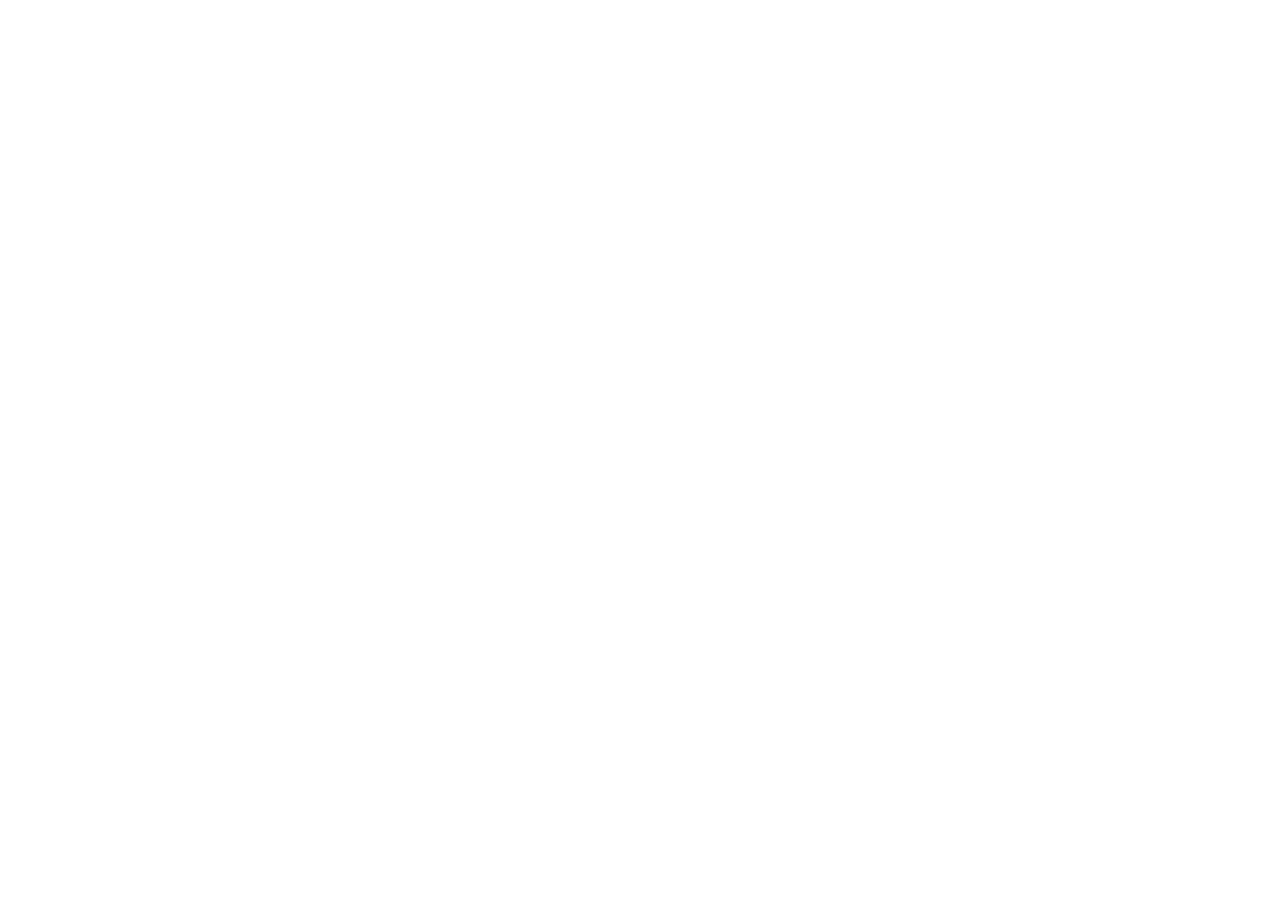
==== pagina1.html @ 782e9747 "Paginas" ====
<!DOCTYPE html>
<html lang="en">
<head>
    <meta charset="UTF-8">
    <meta http-equiv="X-UA-Compatible" content="IE=edge">
    <meta name="viewport" content="width=device-width, initial-scale=1.0">
    <title>Document</title>
</head>
<body>
    
</body>
</html>
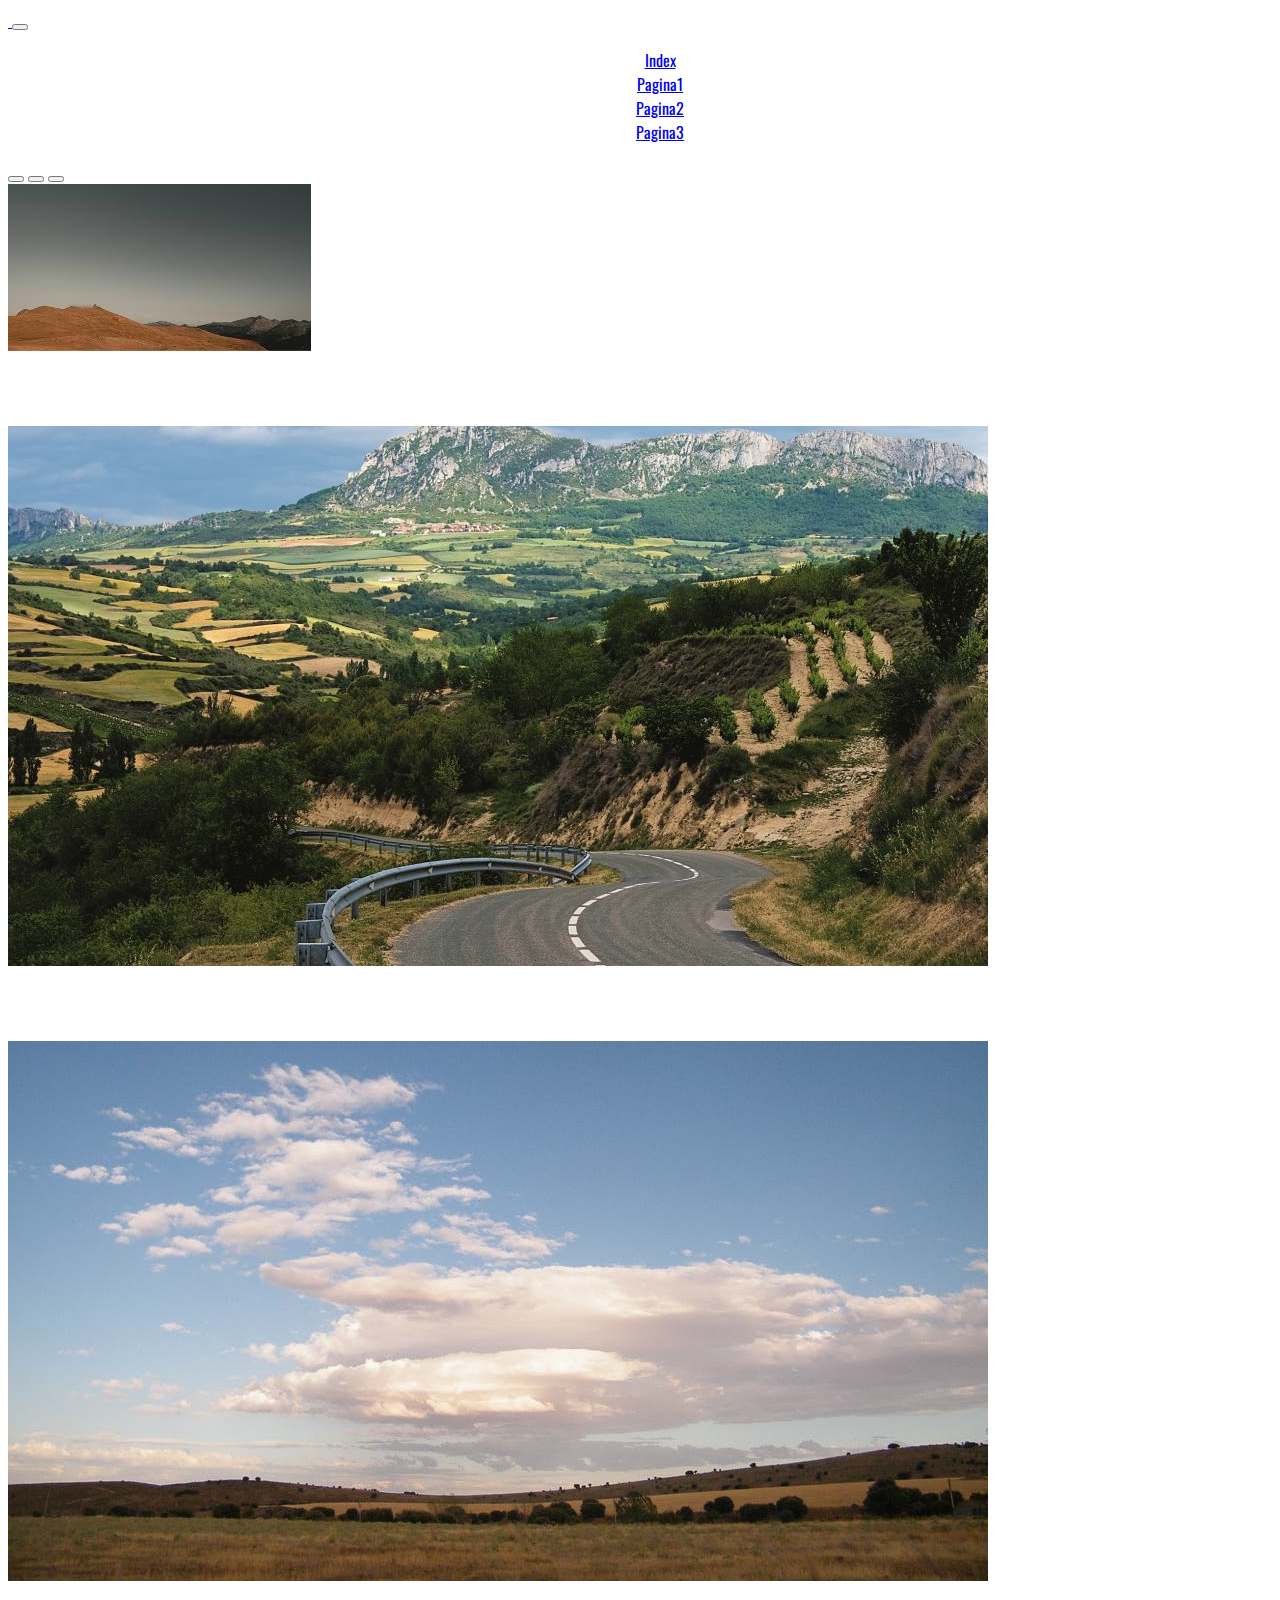
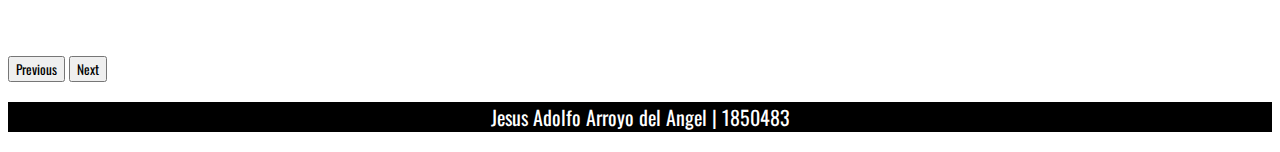
==== commit 59024ff6: "Ejercicio 3.2" ====
--- a/pagina1.html
+++ b/pagina1.html
@@ -4,9 +4,84 @@
     <meta charset="UTF-8">
     <meta http-equiv="X-UA-Compatible" content="IE=edge">
     <meta name="viewport" content="width=device-width, initial-scale=1.0">
-    <title>Document</title>
+
+    <link href="https://cdn.jsdelivr.net/npm/bootstrap@5.0.2/dist/css/bootstrap.min.css" rel="stylesheet" integrity="sha384-EVSTQN3/azprG1Anm3QDgpJLIm9Nao0Yz1ztcQTwFspd3yD65VohhpuuCOmLASjC" crossorigin="anonymous">
+    <link rel="stylesheet" href="./estilos.css">
+    <style>
+        @import url('https://fonts.googleapis.com/css2?family=Oswald&display=swap');
+    </style>
+
+    <title>Pagina1</title>
 </head>
 <body>
-    
+  <nav class="navbar navbar-expand-lg navbar-dark bg-dark fixed-top">
+    <div class="container">
+      <a class="navbar-brand" href="#">
+          <img src="" alt="">
+      </a>
+      <button class="navbar-toggler" type="button" data-bs-toggle="collapse" data-bs-target="#navbarNavDropdown" aria-controls="navbarNavDropdown" aria-expanded="false" aria-label="Toggle navigation">
+        <span class="navbar-toggler-icon"></span>
+      </button>
+      <div class="collapse navbar-collapse" id="navbarNavDropdown">
+        <ul class="navbar-nav ml-auto">
+          <li class="nav-item">
+            <a class="nav-link " aria-current="pag" href="pagina.html">Index</a>
+          </li>
+          <li class="nav-item">
+            <a class="nav-link active" aria-current="pag1" href="pagina1.html">Pagina1</a>
+          </li>
+          <li class="nav-item">
+            <a class="nav-link" href="./pagina2.html">Pagina2</a>
+          </li>
+          <li class="nav-item">
+            <a class="nav-link" href="./pagina3.html">Pagina3</a>
+          </li>
+        </li>     
+        </ul>
+      </div>
+    </div>
+</nav>
+
+<div id="carouselExampleCaptions" class="carousel slide" data-bs-ride="carousel">
+  <div class="carousel-indicators">
+    <button type="button" data-bs-target="#carouselExampleCaptions" data-bs-slide-to="0" class="active" aria-current="true" aria-label="Slide 1"></button>
+    <button type="button" data-bs-target="#carouselExampleCaptions" data-bs-slide-to="1" aria-label="Slide 2"></button>
+    <button type="button" data-bs-target="#carouselExampleCaptions" data-bs-slide-to="2" aria-label="Slide 3"></button>
+  </div>
+  <div class="carousel-inner">
+    <div class="carousel-item active">
+      <img src="./images/Paisaje4.jpg" class="d-block w-100" alt="...">
+      <div class="carousel-caption d-none d-md-block">
+        <p>Lorem ipsum dolor sit amet consectetur adipisicing elit. Consequatur, dignissimos.</p>
+      </div>
+    </div>
+    <div class="carousel-item">
+      <img src="./images/Paisaje3.jpg" class="d-block w-100" alt="...">
+      <div class="carousel-caption d-none d-md-block">
+        <p>Lorem ipsum dolor, sit amet consectetur adipisicing elit. Assumenda, sunt?</p>
+      </div>
+    </div>
+    <div class="carousel-item">
+      <img src="./images/Paisaje2.jpg" class="d-block w-100" alt="...">
+      <div class="carousel-caption d-none d-md-block">
+        <p>Lorem ipsum dolor sit amet consectetur adipisicing elit. Nemo, similique.</p>
+      </div>
+    </div>
+  </div>
+  <button class="carousel-control-prev" type="button" data-bs-target="#carouselExampleCaptions" data-bs-slide="prev">
+    <span class="carousel-control-prev-icon" aria-hidden="true"></span>
+    <span class="visually-hidden">Previous</span>
+  </button>
+  <button class="carousel-control-next" type="button" data-bs-target="#carouselExampleCaptions" data-bs-slide="next">
+    <span class="carousel-control-next-icon" aria-hidden="true"></span>
+    <span class="visually-hidden">Next</span>
+  </button>
+</div>
+
+<footer>
+  <p>Jesus Adolfo Arroyo del Angel | 1850483 </p>
+</footer>
+
+<script src="https://cdn.jsdelivr.net/npm/bootstrap@5.1.0/dist/js/bootstrap.bundle.min.js" integrity="sha384-U1DAWAznBHeqEIlVSCgzq+c9gqGAJn5c/t99JyeKa9xxaYpSvHU5awsuZVVFIhvj" crossorigin="anonymous"></script>
 </body>
 </html>--- a/estilos.css
+++ b/estilos.css
@@ -0,0 +1,51 @@
+.Imagen{
+    padding: 50px;
+    padding-top: 120px;    
+}
+
+.altura-a-b{
+    padding: 100px 0;
+}
+
+main h1{
+    text-align: center;
+}
+
+*{
+    font-family: 'Oswald', sans-serif;
+}
+
+
+footer{
+    background-color: #000000;
+    color: #fff;
+    text-align: center;
+}
+
+p {
+    font-size: 20px;
+    color: white;
+}
+
+h5{
+    font-size: 25px;
+    padding: 5px;
+    font-weight: bold;
+}
+
+li{
+    text-align: center;
+    list-style: none;
+}
+
+h1{
+    font-size: 20px;
+}
+
+.accordion{
+    padding-top: 55px;
+}
+
+.p2{
+    color: black;
+}